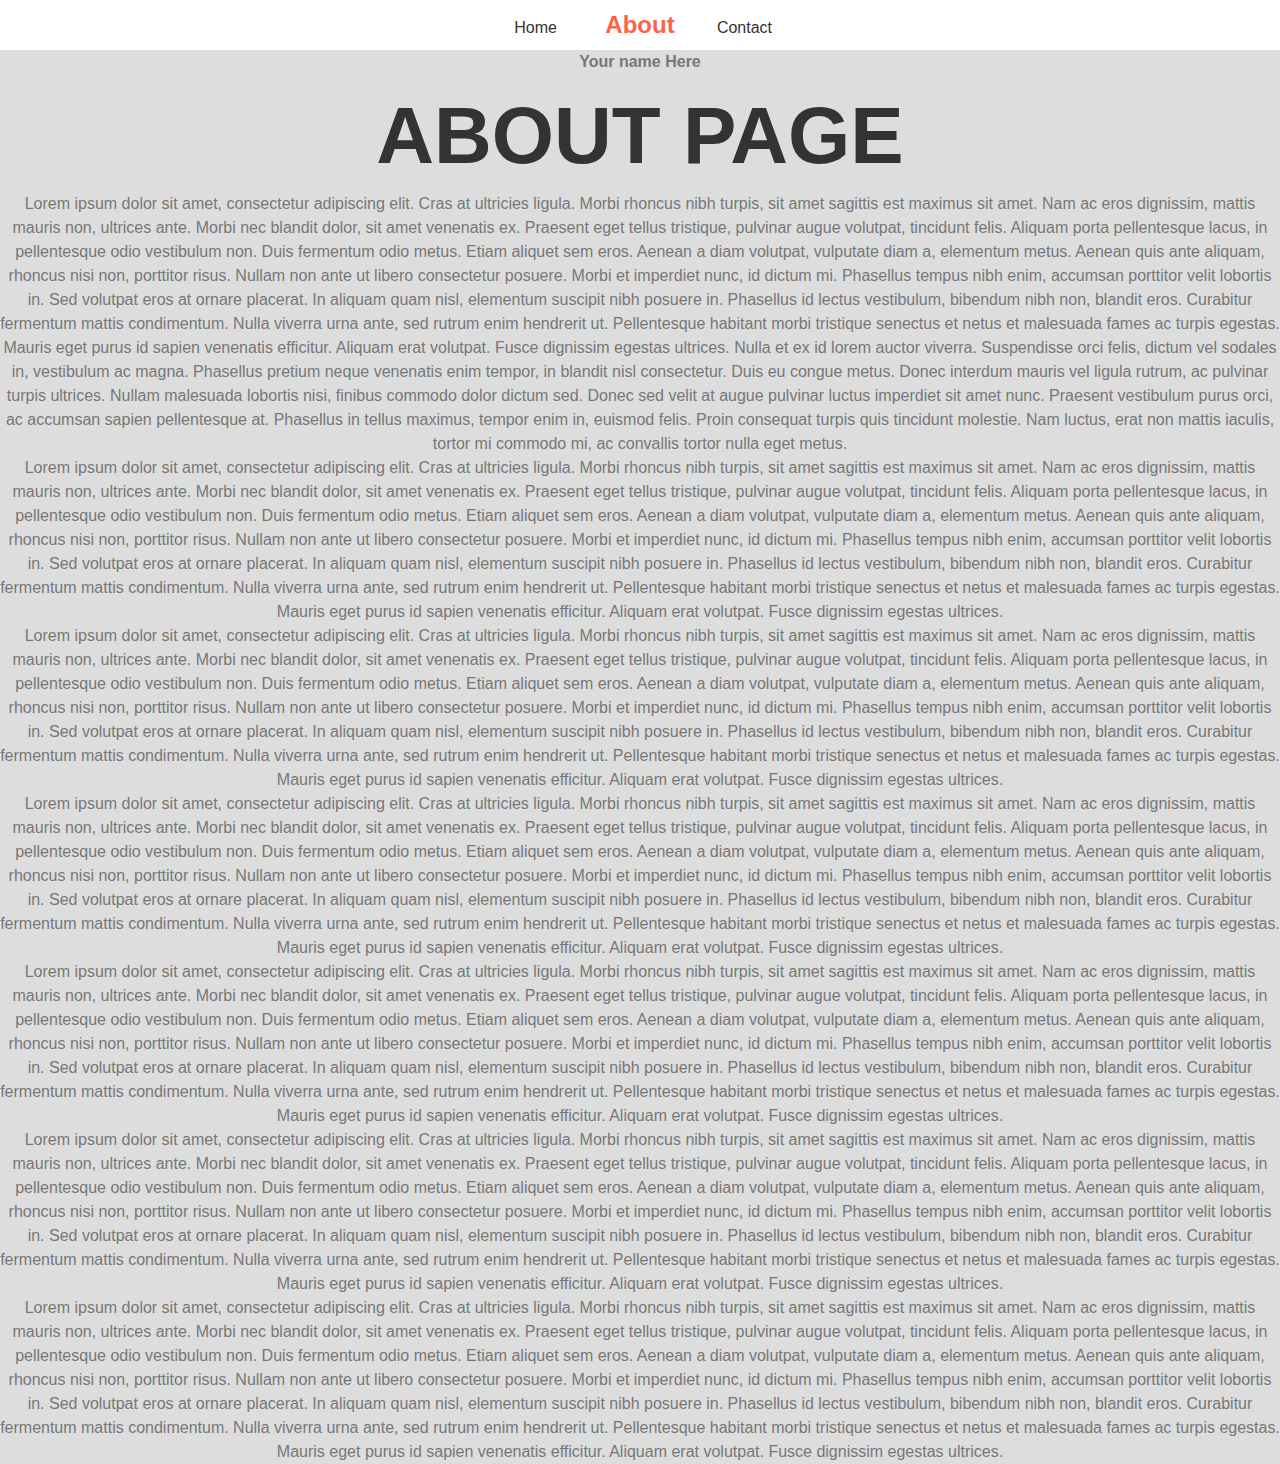
==== about.html @ 36c87bb1 "1" ====
<!DOCTYPE html>
<html>
<head>
<link rel="stylesheet" href="js/animsition/animsition.min.css" type = "text/css">
<link rel="stylesheet" href="css/style.css" type="text/css" media="screen" title="no title" charset="utf-8">
<title>About Page | web class 2015</title>
</head>
<body class= "animsition">
	<nav id="menu">
		<ul>
			<li><a href="index.html">Home</a></li>
			<li class="selected"><a href="about.html">About</a></li>
			<li><a href="contact.html">Contact</a></li>
		</ul>
		<p class="description"><strong>Your name Here</strong></P>
	</nav>
	<h1>ABOUT PAGE</h1>
	<div><p>Lorem ipsum dolor sit amet, consectetur adipiscing elit. Cras at ultricies ligula. Morbi rhoncus nibh turpis, sit amet sagittis est maximus sit amet. Nam ac eros dignissim, mattis mauris non, ultrices ante. Morbi nec blandit dolor, sit amet venenatis ex. Praesent eget tellus tristique, pulvinar augue volutpat, tincidunt felis. Aliquam porta pellentesque lacus, in pellentesque odio vestibulum non. Duis fermentum odio metus. Etiam aliquet sem eros.

Aenean a diam volutpat, vulputate diam a, elementum metus. Aenean quis ante aliquam, rhoncus nisi non, porttitor risus. Nullam non ante ut libero consectetur posuere. Morbi et imperdiet nunc, id dictum mi. Phasellus tempus nibh enim, accumsan porttitor velit lobortis in. Sed volutpat eros at ornare placerat. In aliquam quam nisl, elementum suscipit nibh posuere in. Phasellus id lectus vestibulum, bibendum nibh non, blandit eros. Curabitur fermentum mattis condimentum. Nulla viverra urna ante, sed rutrum enim hendrerit ut. Pellentesque habitant morbi tristique senectus et netus et malesuada fames ac turpis egestas. Mauris eget purus id sapien venenatis efficitur. Aliquam erat volutpat. Fusce dignissim egestas ultrices.

Nulla et ex id lorem auctor viverra. Suspendisse orci felis, dictum vel sodales in, vestibulum ac magna. Phasellus pretium neque venenatis enim tempor, in blandit nisl consectetur. Duis eu congue metus. Donec interdum mauris vel ligula rutrum, ac pulvinar turpis ultrices. Nullam malesuada lobortis nisi, finibus commodo dolor dictum sed. Donec sed velit at augue pulvinar luctus imperdiet sit amet nunc. Praesent vestibulum purus orci, ac accumsan sapien pellentesque at. Phasellus in tellus maximus, tempor enim in, euismod felis. Proin consequat turpis quis tincidunt molestie. Nam luctus, erat non mattis iaculis, tortor mi commodo mi, ac convallis tortor nulla eget metus.</p>
</div>
<div><p>Lorem ipsum dolor sit amet, consectetur adipiscing elit. Cras at ultricies ligula. Morbi rhoncus nibh turpis, sit amet sagittis est maximus sit amet. Nam ac eros dignissim, mattis mauris non, ultrices ante. Morbi nec blandit dolor, sit amet venenatis ex. Praesent eget tellus tristique, pulvinar augue volutpat, tincidunt felis. Aliquam porta pellentesque lacus, in pellentesque odio vestibulum non. Duis fermentum odio metus. Etiam aliquet sem eros.

Aenean a diam volutpat, vulputate diam a, elementum metus. Aenean quis ante aliquam, rhoncus nisi non, porttitor risus. Nullam non ante ut libero consectetur posuere. Morbi et imperdiet nunc, id dictum mi. Phasellus tempus nibh enim, accumsan porttitor velit lobortis in. Sed volutpat eros at ornare placerat. In aliquam quam nisl, elementum suscipit nibh posuere in. Phasellus id lectus vestibulum, bibendum nibh non, blandit eros. Curabitur fermentum mattis condimentum. Nulla viverra urna ante, sed rutrum enim hendrerit ut. Pellentesque habitant morbi tristique senectus et netus et malesuada fames ac turpis egestas. Mauris eget purus id sapien venenatis efficitur. Aliquam erat volutpat. Fusce dignissim egestas ultrices.</p>
</div>
<div><p>Lorem ipsum dolor sit amet, consectetur adipiscing elit. Cras at ultricies ligula. Morbi rhoncus nibh turpis, sit amet sagittis est maximus sit amet. Nam ac eros dignissim, mattis mauris non, ultrices ante. Morbi nec blandit dolor, sit amet venenatis ex. Praesent eget tellus tristique, pulvinar augue volutpat, tincidunt felis. Aliquam porta pellentesque lacus, in pellentesque odio vestibulum non. Duis fermentum odio metus. Etiam aliquet sem eros.

Aenean a diam volutpat, vulputate diam a, elementum metus. Aenean quis ante aliquam, rhoncus nisi non, porttitor risus. Nullam non ante ut libero consectetur posuere. Morbi et imperdiet nunc, id dictum mi. Phasellus tempus nibh enim, accumsan porttitor velit lobortis in. Sed volutpat eros at ornare placerat. In aliquam quam nisl, elementum suscipit nibh posuere in. Phasellus id lectus vestibulum, bibendum nibh non, blandit eros. Curabitur fermentum mattis condimentum. Nulla viverra urna ante, sed rutrum enim hendrerit ut. Pellentesque habitant morbi tristique senectus et netus et malesuada fames ac turpis egestas. Mauris eget purus id sapien venenatis efficitur. Aliquam erat volutpat. Fusce dignissim egestas ultrices.</p>
</div>
<div><p>Lorem ipsum dolor sit amet, consectetur adipiscing elit. Cras at ultricies ligula. Morbi rhoncus nibh turpis, sit amet sagittis est maximus sit amet. Nam ac eros dignissim, mattis mauris non, ultrices ante. Morbi nec blandit dolor, sit amet venenatis ex. Praesent eget tellus tristique, pulvinar augue volutpat, tincidunt felis. Aliquam porta pellentesque lacus, in pellentesque odio vestibulum non. Duis fermentum odio metus. Etiam aliquet sem eros.

Aenean a diam volutpat, vulputate diam a, elementum metus. Aenean quis ante aliquam, rhoncus nisi non, porttitor risus. Nullam non ante ut libero consectetur posuere. Morbi et imperdiet nunc, id dictum mi. Phasellus tempus nibh enim, accumsan porttitor velit lobortis in. Sed volutpat eros at ornare placerat. In aliquam quam nisl, elementum suscipit nibh posuere in. Phasellus id lectus vestibulum, bibendum nibh non, blandit eros. Curabitur fermentum mattis condimentum. Nulla viverra urna ante, sed rutrum enim hendrerit ut. Pellentesque habitant morbi tristique senectus et netus et malesuada fames ac turpis egestas. Mauris eget purus id sapien venenatis efficitur. Aliquam erat volutpat. Fusce dignissim egestas ultrices.</p>
</div>
<div><p>Lorem ipsum dolor sit amet, consectetur adipiscing elit. Cras at ultricies ligula. Morbi rhoncus nibh turpis, sit amet sagittis est maximus sit amet. Nam ac eros dignissim, mattis mauris non, ultrices ante. Morbi nec blandit dolor, sit amet venenatis ex. Praesent eget tellus tristique, pulvinar augue volutpat, tincidunt felis. Aliquam porta pellentesque lacus, in pellentesque odio vestibulum non. Duis fermentum odio metus. Etiam aliquet sem eros.

Aenean a diam volutpat, vulputate diam a, elementum metus. Aenean quis ante aliquam, rhoncus nisi non, porttitor risus. Nullam non ante ut libero consectetur posuere. Morbi et imperdiet nunc, id dictum mi. Phasellus tempus nibh enim, accumsan porttitor velit lobortis in. Sed volutpat eros at ornare placerat. In aliquam quam nisl, elementum suscipit nibh posuere in. Phasellus id lectus vestibulum, bibendum nibh non, blandit eros. Curabitur fermentum mattis condimentum. Nulla viverra urna ante, sed rutrum enim hendrerit ut. Pellentesque habitant morbi tristique senectus et netus et malesuada fames ac turpis egestas. Mauris eget purus id sapien venenatis efficitur. Aliquam erat volutpat. Fusce dignissim egestas ultrices.</p>
</div>
<div><p>Lorem ipsum dolor sit amet, consectetur adipiscing elit. Cras at ultricies ligula. Morbi rhoncus nibh turpis, sit amet sagittis est maximus sit amet. Nam ac eros dignissim, mattis mauris non, ultrices ante. Morbi nec blandit dolor, sit amet venenatis ex. Praesent eget tellus tristique, pulvinar augue volutpat, tincidunt felis. Aliquam porta pellentesque lacus, in pellentesque odio vestibulum non. Duis fermentum odio metus. Etiam aliquet sem eros.

Aenean a diam volutpat, vulputate diam a, elementum metus. Aenean quis ante aliquam, rhoncus nisi non, porttitor risus. Nullam non ante ut libero consectetur posuere. Morbi et imperdiet nunc, id dictum mi. Phasellus tempus nibh enim, accumsan porttitor velit lobortis in. Sed volutpat eros at ornare placerat. In aliquam quam nisl, elementum suscipit nibh posuere in. Phasellus id lectus vestibulum, bibendum nibh non, blandit eros. Curabitur fermentum mattis condimentum. Nulla viverra urna ante, sed rutrum enim hendrerit ut. Pellentesque habitant morbi tristique senectus et netus et malesuada fames ac turpis egestas. Mauris eget purus id sapien venenatis efficitur. Aliquam erat volutpat. Fusce dignissim egestas ultrices.</p>
</div>
<div><p>Lorem ipsum dolor sit amet, consectetur adipiscing elit. Cras at ultricies ligula. Morbi rhoncus nibh turpis, sit amet sagittis est maximus sit amet. Nam ac eros dignissim, mattis mauris non, ultrices ante. Morbi nec blandit dolor, sit amet venenatis ex. Praesent eget tellus tristique, pulvinar augue volutpat, tincidunt felis. Aliquam porta pellentesque lacus, in pellentesque odio vestibulum non. Duis fermentum odio metus. Etiam aliquet sem eros.

Aenean a diam volutpat, vulputate diam a, elementum metus. Aenean quis ante aliquam, rhoncus nisi non, porttitor risus. Nullam non ante ut libero consectetur posuere. Morbi et imperdiet nunc, id dictum mi. Phasellus tempus nibh enim, accumsan porttitor velit lobortis in. Sed volutpat eros at ornare placerat. In aliquam quam nisl, elementum suscipit nibh posuere in. Phasellus id lectus vestibulum, bibendum nibh non, blandit eros. Curabitur fermentum mattis condimentum. Nulla viverra urna ante, sed rutrum enim hendrerit ut. Pellentesque habitant morbi tristique senectus et netus et malesuada fames ac turpis egestas. Mauris eget purus id sapien venenatis efficitur. Aliquam erat volutpat. Fusce dignissim egestas ultrices.</p>
</div>
	<script src="js/jquery-1.11.2.min.js"></script>
	<script src="js/animsition/animsition.min.js" type="text/javascript"></script>
	<script src="js/main.js" type="text/javascript"></script>
	<script src="js/app.js" type="text/javascript" charset="utf-8"></script>
</body>
</html>
---- css/style.css ----
* {
	margin: 0;
	padding: 0;
	font-family: sans-serif;
}

body {
	background: #ddd;
}

#menu {

	height: 50px;
	padding: 0 5px 0;
	text-align: center;
}
div{

	line-height: 1.5em;
}

ul {
	list-style: none;
}

ul li {
	display: inline-block;
	width: 100px;
	text-align: center;
}

ul li a {
	color:#333;
	width: 100%;
	line-height: 50px;
	text-decoration: none;
}

ul li.selected {
	
}

ul li.selected a {
	color: tomato;
	font-weight: 600;
	font-size: 24px;
}

select {
	width: 95%;
	margin: 11px  0 11px 2%;
	float: left;
	height:50px;
	background-color: tomato;
	font-size:22px;
}

h1 {
	margin: 40px 0 10px;
	text-align: center;
	color: #333;
	font-size: 80px;
}
p {
	text-align: center;
	color: #777;
}
@media (max-width: 768px){
	#menu ul{
		display: none;
	}
}

@media (min-width: 768px){
	#menu select, #menu button{
		display:none;
	}
}
  
  
  
  #menu {
  background-color: white;
  transition: 2s;
}

  
.is-sticky #menu { /*.is-sticky class appears as we scroll down*/
	background-color: black;

}
.is-sticky #menu li a {
	color: white;
}

.is-sticky .description {
	transition: 2s;
	color: white;
	background-color: black;
}

 .is-sticky .email{
 	background-color: black;
 }
  
  
/* ************************************/

/*Button*/
.button {
  border: 2px solid #D5DDE4;
  border-radius: 4px;
  padding: 12px 20px;
  color: #777B7E;
  transition: .35s;
  font-weight: 400;
}

.button:hover {
  border-color: #7CCEEE;
}

/*Slides*/
.slides {
  width: 100%;
  height: 80%;
  margin: 0 auto 40px;
  z-index: 0;
  text-align: center;;

}
.slide {
  width: 100%;
  height: 60%;

}
.slide h2 {
  margin: 25% 0 20px;
  color: #fff;
}
.slide p {
  width: 60%;
  margin: 0 20% 40px;
  font-size: 26px;
  color: #fff;
  line-height: 1.5em;
}
.slide .button {
  color: #fff;
  border-color: #fff;
  opacity: .6;
}
.slide .button:hover {
  opacity: 1;
}
.slide img {
  width: 50%;
  margin: 100px 50% 100px 10%;
}
.blue {
  background: #3E89BE;
}
.green {
  background: #5ECE7F;
}
.yellow {
  background: #FFD365;
}
.grid-half {
  width: 50%;
  float: left;
}
 .row{
 	width:100%;

 }
  .wrapper{
  	width:90%;
  	margin:0 auto;
  	text-align: left;
  }

/*  ************************************************************/
  
.slick-dots{
	bottom:50px;
}

  .slick-dots li button:before{
  	content: ".";
  	font-size: 95px;
  }
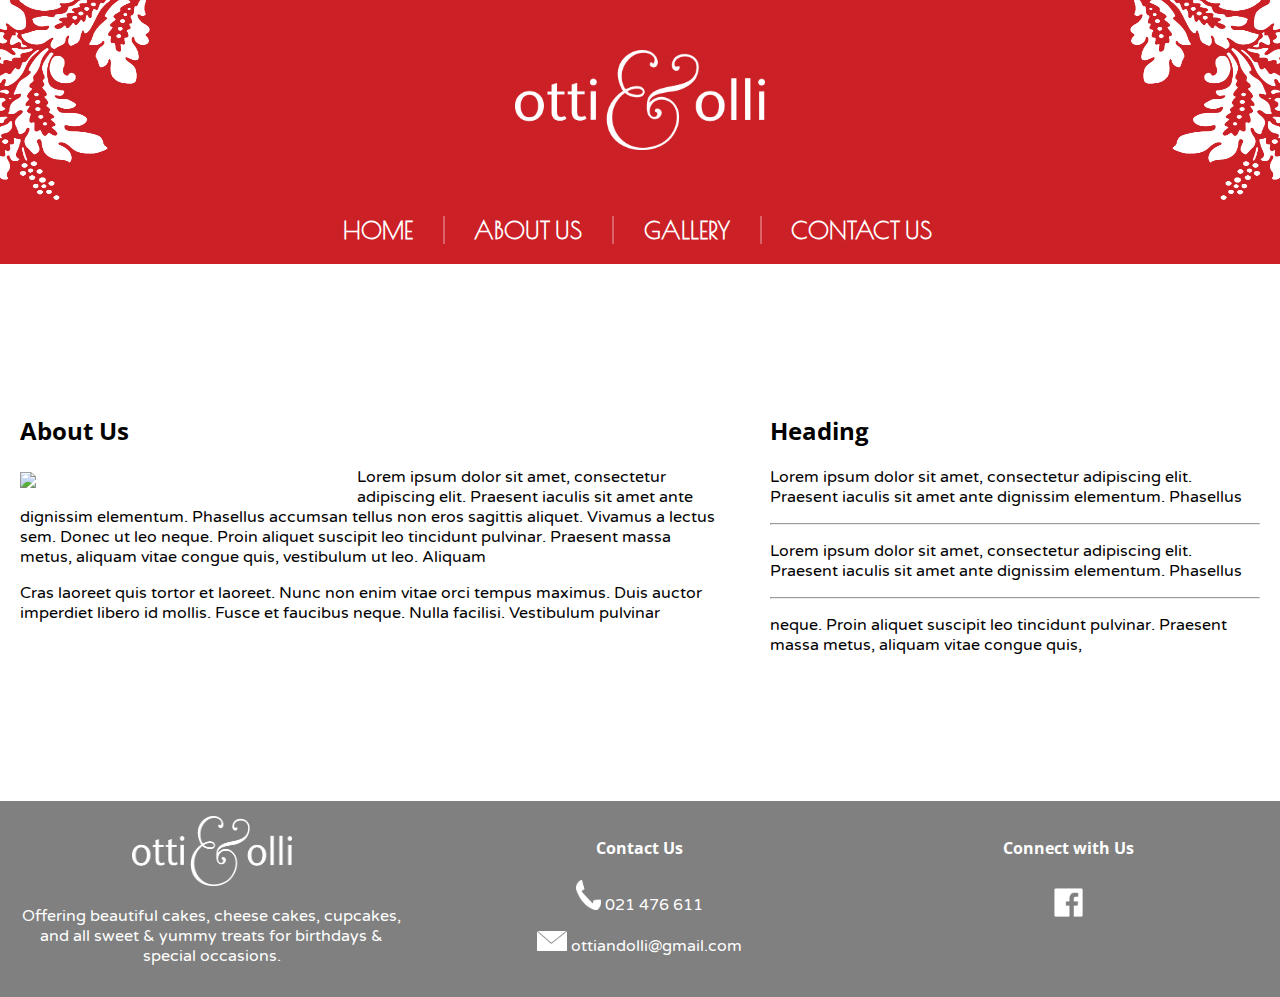
==== commit 71647f7f: "2" ====
--- a/about.html
+++ b/about.html
@@ -1,53 +1,88 @@
 <!DOCTYPE html>
 <html>
 <head>
-<link rel="stylesheet" href="js/animsition/animsition.min.css" type = "text/css">
-<link rel="stylesheet" href="css/style.css" type="text/css" media="screen" title="no title" charset="utf-8">
-<title>About Page | web class 2015</title>
+	<title>Otti and Olli</title>
+	<meta name="viewport" content="width=device-width">
+	<link href='https://fonts.googleapis.com/css?family=Open+Sans+Condensed:700' rel='stylesheet' type='text/css'> <!-- Used for the headings. font-family: 'Open Sans Condensed', sans-serif;--> 
+	<link href='https://fonts.googleapis.com/css?family=Varela+Round' rel='stylesheet' type='text/css'> <!-- Used for paragraphs: 	font-family: 'Varela Round', sans-serif; -->
+	<link href='https://fonts.googleapis.com/css?family=Poiret+One' rel='stylesheet' type='text/css'> <!-- Used for navigation. font-family: 'Poiret One', cursive; -->
+
+	<link rel="stylesheet" type="text/css" href="js/slick/slick-theme.css"/> <!-- slick plugin -->
+	<link rel="stylesheet" type="text/css" href="js/slick/slick.css"/>  <!-- slick plugin -->
+	<link rel="stylesheet" href="css/normalize.css">
+	<link rel="stylesheet" href="css/columns.css">
+	<link rel="stylesheet" href="css/style.css">
 </head>
-<body class= "animsition">
-	<nav id="menu">
-		<ul>
-			<li><a href="index.html">Home</a></li>
-			<li class="selected"><a href="about.html">About</a></li>
-			<li><a href="contact.html">Contact</a></li>
-		</ul>
-		<p class="description"><strong>Your name Here</strong></P>
-	</nav>
-	<h1>ABOUT PAGE</h1>
-	<div><p>Lorem ipsum dolor sit amet, consectetur adipiscing elit. Cras at ultricies ligula. Morbi rhoncus nibh turpis, sit amet sagittis est maximus sit amet. Nam ac eros dignissim, mattis mauris non, ultrices ante. Morbi nec blandit dolor, sit amet venenatis ex. Praesent eget tellus tristique, pulvinar augue volutpat, tincidunt felis. Aliquam porta pellentesque lacus, in pellentesque odio vestibulum non. Duis fermentum odio metus. Etiam aliquet sem eros.
+<body>
+	<header class="main-header">
+	
+		<!-- logo for desktops -->
+		<div class = "logocontainer"> 
+			<img class="leftflowers" src="images/leftflowerpng.png">
+			<img class="logotext" src="images/logotextpng.png">
+			<img class="rightflowers" src="images/rightflowerpng.png">
+		</div>
 
-Aenean a diam volutpat, vulputate diam a, elementum metus. Aenean quis ante aliquam, rhoncus nisi non, porttitor risus. Nullam non ante ut libero consectetur posuere. Morbi et imperdiet nunc, id dictum mi. Phasellus tempus nibh enim, accumsan porttitor velit lobortis in. Sed volutpat eros at ornare placerat. In aliquam quam nisl, elementum suscipit nibh posuere in. Phasellus id lectus vestibulum, bibendum nibh non, blandit eros. Curabitur fermentum mattis condimentum. Nulla viverra urna ante, sed rutrum enim hendrerit ut. Pellentesque habitant morbi tristique senectus et netus et malesuada fames ac turpis egestas. Mauris eget purus id sapien venenatis efficitur. Aliquam erat volutpat. Fusce dignissim egestas ultrices.
+		<!-- logo for mobile -->
+		<img class="mobilelogo" src="images/desktopsize.jpg">
 
-Nulla et ex id lorem auctor viverra. Suspendisse orci felis, dictum vel sodales in, vestibulum ac magna. Phasellus pretium neque venenatis enim tempor, in blandit nisl consectetur. Duis eu congue metus. Donec interdum mauris vel ligula rutrum, ac pulvinar turpis ultrices. Nullam malesuada lobortis nisi, finibus commodo dolor dictum sed. Donec sed velit at augue pulvinar luctus imperdiet sit amet nunc. Praesent vestibulum purus orci, ac accumsan sapien pellentesque at. Phasellus in tellus maximus, tempor enim in, euismod felis. Proin consequat turpis quis tincidunt molestie. Nam luctus, erat non mattis iaculis, tortor mi commodo mi, ac convallis tortor nulla eget metus.</p>
-</div>
-<div><p>Lorem ipsum dolor sit amet, consectetur adipiscing elit. Cras at ultricies ligula. Morbi rhoncus nibh turpis, sit amet sagittis est maximus sit amet. Nam ac eros dignissim, mattis mauris non, ultrices ante. Morbi nec blandit dolor, sit amet venenatis ex. Praesent eget tellus tristique, pulvinar augue volutpat, tincidunt felis. Aliquam porta pellentesque lacus, in pellentesque odio vestibulum non. Duis fermentum odio metus. Etiam aliquet sem eros.
 
-Aenean a diam volutpat, vulputate diam a, elementum metus. Aenean quis ante aliquam, rhoncus nisi non, porttitor risus. Nullam non ante ut libero consectetur posuere. Morbi et imperdiet nunc, id dictum mi. Phasellus tempus nibh enim, accumsan porttitor velit lobortis in. Sed volutpat eros at ornare placerat. In aliquam quam nisl, elementum suscipit nibh posuere in. Phasellus id lectus vestibulum, bibendum nibh non, blandit eros. Curabitur fermentum mattis condimentum. Nulla viverra urna ante, sed rutrum enim hendrerit ut. Pellentesque habitant morbi tristique senectus et netus et malesuada fames ac turpis egestas. Mauris eget purus id sapien venenatis efficitur. Aliquam erat volutpat. Fusce dignissim egestas ultrices.</p>
-</div>
-<div><p>Lorem ipsum dolor sit amet, consectetur adipiscing elit. Cras at ultricies ligula. Morbi rhoncus nibh turpis, sit amet sagittis est maximus sit amet. Nam ac eros dignissim, mattis mauris non, ultrices ante. Morbi nec blandit dolor, sit amet venenatis ex. Praesent eget tellus tristique, pulvinar augue volutpat, tincidunt felis. Aliquam porta pellentesque lacus, in pellentesque odio vestibulum non. Duis fermentum odio metus. Etiam aliquet sem eros.
+		<div class="row">  <!-- Nick confirm: Every time we put in the row class any column classes will be placed starting from the left (at the specified column starting position) and added onto the right -->
+			<div class="column-12"> 
+				<ul class="main-nav">
+					<li><a href ="index.html">HOME</a></li>
+					<li><a href="about.html">ABOUT US</a></li>
+					<li><a href="gallery.html">GALLERY</a></li>
+					<li><a href="contact.html">CONTACT US</a></li>
+				</ul>
+			</div>
+		</div>
+	</header>
 
-Aenean a diam volutpat, vulputate diam a, elementum metus. Aenean quis ante aliquam, rhoncus nisi non, porttitor risus. Nullam non ante ut libero consectetur posuere. Morbi et imperdiet nunc, id dictum mi. Phasellus tempus nibh enim, accumsan porttitor velit lobortis in. Sed volutpat eros at ornare placerat. In aliquam quam nisl, elementum suscipit nibh posuere in. Phasellus id lectus vestibulum, bibendum nibh non, blandit eros. Curabitur fermentum mattis condimentum. Nulla viverra urna ante, sed rutrum enim hendrerit ut. Pellentesque habitant morbi tristique senectus et netus et malesuada fames ac turpis egestas. Mauris eget purus id sapien venenatis efficitur. Aliquam erat volutpat. Fusce dignissim egestas ultrices.</p>
-</div>
-<div><p>Lorem ipsum dolor sit amet, consectetur adipiscing elit. Cras at ultricies ligula. Morbi rhoncus nibh turpis, sit amet sagittis est maximus sit amet. Nam ac eros dignissim, mattis mauris non, ultrices ante. Morbi nec blandit dolor, sit amet venenatis ex. Praesent eget tellus tristique, pulvinar augue volutpat, tincidunt felis. Aliquam porta pellentesque lacus, in pellentesque odio vestibulum non. Duis fermentum odio metus. Etiam aliquet sem eros.
+	<div class="row aboutuscontent">
+		<div class="column-7">
+			<h2>About Us</h2>
+			<img class="feat-img" src="http://lorempixel.com/400/300" />
+			<p>Lorem ipsum dolor sit amet, consectetur adipiscing elit. Praesent iaculis sit amet ante dignissim elementum. Phasellus accumsan tellus non eros sagittis aliquet. Vivamus a lectus sem. Donec ut leo neque. Proin aliquet suscipit leo tincidunt pulvinar. Praesent massa metus, aliquam vitae congue quis, vestibulum ut leo. Aliquam</p>
+			<p>Cras laoreet quis tortor et laoreet. Nunc non enim vitae orci tempus maximus. Duis auctor imperdiet libero id mollis. Fusce et faucibus neque. Nulla facilisi. Vestibulum pulvinar</p>
+		</div>
+		<div class="column-5">
+			<h2>Heading</h2>
+			<p>Lorem ipsum dolor sit amet, consectetur adipiscing elit. Praesent iaculis sit amet ante dignissim elementum. Phasellus</p>
+			<hr>
+			<p>Lorem ipsum dolor sit amet, consectetur adipiscing elit. Praesent iaculis sit amet ante dignissim elementum. Phasellus</p>
+			<hr>
+			<p>neque. Proin aliquet suscipit leo tincidunt pulvinar. Praesent massa metus, aliquam vitae congue quis,</p>
+		</div>
+	</div>
 
-Aenean a diam volutpat, vulputate diam a, elementum metus. Aenean quis ante aliquam, rhoncus nisi non, porttitor risus. Nullam non ante ut libero consectetur posuere. Morbi et imperdiet nunc, id dictum mi. Phasellus tempus nibh enim, accumsan porttitor velit lobortis in. Sed volutpat eros at ornare placerat. In aliquam quam nisl, elementum suscipit nibh posuere in. Phasellus id lectus vestibulum, bibendum nibh non, blandit eros. Curabitur fermentum mattis condimentum. Nulla viverra urna ante, sed rutrum enim hendrerit ut. Pellentesque habitant morbi tristique senectus et netus et malesuada fames ac turpis egestas. Mauris eget purus id sapien venenatis efficitur. Aliquam erat volutpat. Fusce dignissim egestas ultrices.</p>
-</div>
-<div><p>Lorem ipsum dolor sit amet, consectetur adipiscing elit. Cras at ultricies ligula. Morbi rhoncus nibh turpis, sit amet sagittis est maximus sit amet. Nam ac eros dignissim, mattis mauris non, ultrices ante. Morbi nec blandit dolor, sit amet venenatis ex. Praesent eget tellus tristique, pulvinar augue volutpat, tincidunt felis. Aliquam porta pellentesque lacus, in pellentesque odio vestibulum non. Duis fermentum odio metus. Etiam aliquet sem eros.
 
-Aenean a diam volutpat, vulputate diam a, elementum metus. Aenean quis ante aliquam, rhoncus nisi non, porttitor risus. Nullam non ante ut libero consectetur posuere. Morbi et imperdiet nunc, id dictum mi. Phasellus tempus nibh enim, accumsan porttitor velit lobortis in. Sed volutpat eros at ornare placerat. In aliquam quam nisl, elementum suscipit nibh posuere in. Phasellus id lectus vestibulum, bibendum nibh non, blandit eros. Curabitur fermentum mattis condimentum. Nulla viverra urna ante, sed rutrum enim hendrerit ut. Pellentesque habitant morbi tristique senectus et netus et malesuada fames ac turpis egestas. Mauris eget purus id sapien venenatis efficitur. Aliquam erat volutpat. Fusce dignissim egestas ultrices.</p>
-</div>
-<div><p>Lorem ipsum dolor sit amet, consectetur adipiscing elit. Cras at ultricies ligula. Morbi rhoncus nibh turpis, sit amet sagittis est maximus sit amet. Nam ac eros dignissim, mattis mauris non, ultrices ante. Morbi nec blandit dolor, sit amet venenatis ex. Praesent eget tellus tristique, pulvinar augue volutpat, tincidunt felis. Aliquam porta pellentesque lacus, in pellentesque odio vestibulum non. Duis fermentum odio metus. Etiam aliquet sem eros.
 
-Aenean a diam volutpat, vulputate diam a, elementum metus. Aenean quis ante aliquam, rhoncus nisi non, porttitor risus. Nullam non ante ut libero consectetur posuere. Morbi et imperdiet nunc, id dictum mi. Phasellus tempus nibh enim, accumsan porttitor velit lobortis in. Sed volutpat eros at ornare placerat. In aliquam quam nisl, elementum suscipit nibh posuere in. Phasellus id lectus vestibulum, bibendum nibh non, blandit eros. Curabitur fermentum mattis condimentum. Nulla viverra urna ante, sed rutrum enim hendrerit ut. Pellentesque habitant morbi tristique senectus et netus et malesuada fames ac turpis egestas. Mauris eget purus id sapien venenatis efficitur. Aliquam erat volutpat. Fusce dignissim egestas ultrices.</p>
-</div>
-<div><p>Lorem ipsum dolor sit amet, consectetur adipiscing elit. Cras at ultricies ligula. Morbi rhoncus nibh turpis, sit amet sagittis est maximus sit amet. Nam ac eros dignissim, mattis mauris non, ultrices ante. Morbi nec blandit dolor, sit amet venenatis ex. Praesent eget tellus tristique, pulvinar augue volutpat, tincidunt felis. Aliquam porta pellentesque lacus, in pellentesque odio vestibulum non. Duis fermentum odio metus. Etiam aliquet sem eros.
+	<footer class="main-footer">
 
-Aenean a diam volutpat, vulputate diam a, elementum metus. Aenean quis ante aliquam, rhoncus nisi non, porttitor risus. Nullam non ante ut libero consectetur posuere. Morbi et imperdiet nunc, id dictum mi. Phasellus tempus nibh enim, accumsan porttitor velit lobortis in. Sed volutpat eros at ornare placerat. In aliquam quam nisl, elementum suscipit nibh posuere in. Phasellus id lectus vestibulum, bibendum nibh non, blandit eros. Curabitur fermentum mattis condimentum. Nulla viverra urna ante, sed rutrum enim hendrerit ut. Pellentesque habitant morbi tristique senectus et netus et malesuada fames ac turpis egestas. Mauris eget purus id sapien venenatis efficitur. Aliquam erat volutpat. Fusce dignissim egestas ultrices.</p>
-</div>
-	<script src="js/jquery-1.11.2.min.js"></script>
-	<script src="js/animsition/animsition.min.js" type="text/javascript"></script>
-	<script src="js/main.js" type="text/javascript"></script>
-	<script src="js/app.js" type="text/javascript" charset="utf-8"></script>
+		<div class="row">
+			<div class="column-4">
+				<img src="images/logotextpng.png" width="160" height="70"/>
+				<p>Offering beautiful cakes, cheese cakes, cupcakes, and all sweet & yummy treats for birthdays & special occasions.</p>
+			</div>
+			<div class="column-4">
+				<h4>Contact Us</h4>
+				<p><a href="tel:021476611"><img src="images/phone.png" width="25" height="30" alt="" />  021 476 611 </p>
+				<p><a href="mailto:ottiandolli@gmail.com"><img src="images/envelopewhite.png" width="30" height="20" alt="" />  ottiandolli@gmail.com </p></a>
+			</div>
+			<div class="column-4">
+				<h4>Connect with Us</h4>
+				<a href="https://www.facebook.com/ottiandolli"><img src="images/facebook.png" width="45" height="45"></a>
+			</div>
+		</div>
+
+
+
+
+	
+	</footer>
+
+
+
 </body>
 </html>--- a/css/columns.css
+++ b/css/columns.css
@@ -0,0 +1,103 @@
+
+.row{
+	padding-left: 10px;
+	padding-right: 10px;
+	margin-right: auto;
+	margin-left: auto;
+}
+
+
+
+
+
+/* Media Queries
+================================ */
+
+@media (min-width: 1px) and (max-width: 768px)  {
+	
+
+	.row>[class^="column-"]{  
+		padding-top: 5px;
+		padding-bottom: 5px;
+	}
+
+
+}
+
+@media (min-width: 769px) {
+
+
+	/* Columns
+	================================ */
+
+	.row > [class^="column-"]{
+		float:left;
+		margin-left: 2%;
+		min-height: 1px;
+		padding-left: 10px;
+		padding: 10px;
+	}
+
+	.row > [class^="column-"]:first-child{ 
+		margin-left: 0;
+	}
+
+	.row > [class^="column-"]:last-child{
+		float: right;
+	}
+
+
+
+	/* Columns are 65px wide, with 20px space
+	=========================================== */
+	.column-1{
+		width:6.5%;   /*note that this is not 8.5% - see notes in my notebook for calculations*/
+	}
+	.column-2{
+		width:15%;
+	}
+	.column-3{
+		width:23.5%;
+	}
+	.column-4{
+		width:32%;
+	}
+	.column-5{
+		width:40.5%;
+	}
+	.column-6{
+		width:49%;
+	}
+	.column-7{
+		width:57.5%;
+	}
+	.column-8{
+		width:66%;
+	}
+	.column-9{
+		width:74.5%;
+	}
+	.column-10{
+		width:83%;
+	}
+	.column-11{
+		width:91.5%;
+	}
+	.column-12{
+		width:100%;
+	}
+	
+	.main-nav {
+		text-align: center;  
+	}
+	/* Clearfix
+	================================ */
+		.row::after{  
+			content: "";
+			clear:both;
+			display: table;
+		}
+
+
+
+}
--- a/css/style.css
+++ b/css/style.css
@@ -1,193 +1,458 @@
+
+
+/*This section is to fix display issues with ios devices*/
+
+@media
+only screen and (-webkit-min-device-pixel-ratio: 1.5),
+only screen and (-o-min-device-pixel-ratio: 3/2),
+only screen and (min--moz-device-pixel-ratio: 1.5),
+only screen and (min-device-pixel-ratio: 1.5){
+
+  html,
+  body{
+    width:100%;
+    overflow-x:hidden;
+  }
+
+}
+/***************************************************************/
+
+/* Page Styles
+================================ */
+
 * {
-	margin: 0;
-	padding: 0;
-	font-family: sans-serif;
-}
+	-moz-box-sizing: border-box;
+	box-sizing: border-box;
+}
+
+    width: 100%;
+    height: 100%;
+    margin: 0px;
+    padding: 0px;
+    overflow-x: hidden;
+
+
+
 
 body {
-	background: #ddd;
-}
-
-#menu {
-
-	height: 50px;
-	padding: 0 5px 0;
+	font: normal 1em/1.5 sans-serif;
+	color: #222;
+	background-color: #EEE;
+}
+img {
+
+	/*padding: 5px;*/
+}
+
+/* Main Layout Styles
+================================ */
+
+
+
+
+h1, h2, h3, h4, h5, h6 {
+	font-family: 'Open Sans Condensed', sans-serif;
+	font-weight:700; 
+
+}
+
+p, a {
+	font-family: 'Varela Round', sans-serif;
+	text-decoration: none;
+	color: inherit;  /*prevents clicked links from turning blue*/
+}
+
+
+
+
+
+
+.main-header {
+	
+/*	width:auto;*/
+/* 	margin-left: auto;*/  /*nick*/
+ /*	margin-right: auto; *//*nick*/
+
+
+	height: auto;  /*nick testing !!!!!!!!!!!!!!!!!!!!!!!!!!!!!!!!!!!!!!!!!!!!!!!!!!!!!!!!!!!!!!!!!!!!!!!!!!!!!!!!!!!!!!!!!*/
+	padding-top: 0px;
+	padding-bottom: 10px;
+	background-color: #cc2027; 
+
+
+}
+
+
+/*logo ***********************************************************************/
+
+.logocontainer {
+	display: none;
+}
+
+.mobilelogo {
+	width: 100%;
+}
+
+
+
+/*logo above ***********************************************************************/
+
+
+/**navigation below *************************************************************************/
+
+.main-nav {
+	margin-top: 0px;    
+}
+
+
+.main-nav a {
+	
+	font-family: 'Poiret One', cursive;
+	font-weight: 600;
+	font-size: 1.5em;
+	text-decoration: none;
+	display: block;
 	text-align: center;
-}
-div{
-
-	line-height: 1.5em;
-}
-
-ul {
-	list-style: none;
-}
-
-ul li {
-	display: inline-block;
-	width: 100px;
+	color: white;
+/*	border-bottom: 2px solid white;*//*  (to do)*/
+
+	padding-left: 25px;
+	padding-right: 30px;
+
+	-webkit-transition: 1s; /* Safari */
+    transition: 1s;
+
+/*	background-color: red;*/
+/*	border-right: 4px solid green;*/
+}
+
+.main-nav a:hover {
+	color: black;
+	border-bottom: none thick green;
+
+}
+
+/**navigation above *************************************************************************/
+
+
+/*slider 2********************************************************************************/
+
+
+/*working on below:×××××××××××××××××××××××××××××××××××××××××××××××××××××××××××××××××××××*/
+.slider-container{
+/*  height: 1000px;
+  width: 1000px;*/
+position: relative;
+ background-color: black;
+  border: 1px solid black;
+/*  opacity: 0.6;*/
+
+
+
+}
+
+.slider-text{
+	position: absolute;
+	z-index: 100;
+  color: white;
+  font-size: 3em;
+  font-weight: bold;
+/*  left: 150px;*/
+  top: 350px;
+
+}
+
+.slider2 {
+/*	position: absolute;
+	left: 0;
+  	top: 0;*/
+}
+
+/*working on above :×××××××××××××××××××××××××××××××××××××××××××××××××××××××××××××××××××××*/
+
+.slider2 img {  /*override the paddings from slick.css for */
+	padding-left: 0px;
+	padding-right: 0px;
+	margin-left: 0px;
+	margin-right: 0px;
+}
+
+
+
+
+
+/********************************  testimonial *******************************************/
+
+.slider3 {
+	color: white;
 	text-align: center;
-}
-
-ul li a {
-	color:#333;
+	/*background-color:  #cc2027;*/
+	/*background-image: url("../images/headerbackground.jpg");*/
+
+ 	background: url("../images/headerbackground.jpg") no-repeat center center fixed; 
+  
+  background-size: 100% 100%;
+
+}
+
+.slider3 h2{
+	font-size: 8em;
+}
+
+.slider3 img {
+	width: 200px;
+	margin: 0 auto;
+}
+
+
+
+
+
+
+/*	*******************************  Gallery Page Carasoul Slider **************************************/
+	.sliderbackground {  /* does this need to be moved to the responsive section?*/
+/*		background-image: url("../images/sliderbackground.png");
+		padding-top: 700px;
+		padding-bottom: 700px;
+		max-width: 100%;
+		max-height: 100%;
+
+		 /*padding-top: 700px;*/
+		/*padding-bottom: 700px;*/
+		width: 700px;
+		margin: 0 auto;
+		position: absolute;
+	}
+
+
+
+	.slider {
+		background-image: url("../images/sliderbackground.png");
+    	background-repeat: no-repeat;
+    	background-size: 100% 100%;
+
+		margin-top: 150px; 
+		margin-bottom: 150px; 
+		margin-left: 30px;
+		margin-right: 30px;
+	}
+
+
+
+
+/*****************************Static Gallery Picture***********************************/
+
+
+.frontpagegallery img {
 	width: 100%;
-	line-height: 50px;
-	text-decoration: none;
-}
-
-ul li.selected {
+}
+
+
+
+/* ************************************ footer  ************************************ */
+
+.main-footer {
+	text-align: center;
+	margin-top: 30px;
+	padding-top: 5px;
+	padding-bottom: 5px;
+	color: white;
+ 
+	background: grey; 
+	-webkit-background-size: cover;
+	-moz-background-size: cover;
+	-o-background-size: cover;
+	background-size: cover;
+}
+
+
+.main-footer img{
+
+}
+
+
+/****************************************about us page***************************************/
+
+.aboutuscontent {
+	margin-top: 120px;
+	margin-bottom: 120px;
+}
+
+
+/****************************************contact us page***************************************/
 	
-}
-
-ul li.selected a {
-	color: tomato;
-	font-weight: 600;
-	font-size: 24px;
-}
-
-select {
-	width: 95%;
-	margin: 11px  0 11px 2%;
-	float: left;
-	height:50px;
-	background-color: tomato;
-	font-size:22px;
-}
-
-h1 {
-	margin: 40px 0 10px;
+
+.contactdetails {
 	text-align: center;
-	color: #333;
-	font-size: 80px;
-}
-p {
+}
+
+
+#commentForm {
+	background-color:  lightblue;
+	border-radius: 10px;
+	padding: 10px;
+}
+
+
+.contactformtitle {
+	margin-top: 50px;
+	margin-bottom: 50px;
 	text-align: center;
-	color: #777;
-}
-@media (max-width: 768px){
-	#menu ul{
+}
+
+.submit {
+	padding-right:  20px;
+	padding-left: 20px;
+	padding: 10px;
+	border-radius: 5px;
+	text-transform: uppercase;
+	color: white;
+	margin: .5em 0 1em;
+	font-weight: 400;
+	font-size: .87em;
+	width: 100%;
+	background-color: darkgreen;
+}
+
+
+.submit:hover{
+	cursor:pointer;
+	opacity: 0.75;
+}
+
+
+
+
+input, textarea {
+	background-color: white;
+	border:none;
+	padding: 15px;
+	border: 3px solid rgba(0,0,0,0.05); /*0.5 is the opacity*/
+	border-radius: 5px;
+}
+
+input[type="text"], input[type="email"], input[type="alphaNum"],  textarea {
+	width: 100%;
+	height: auto;
+	margin-bottom: 1.5em;
+	color: black;
+	font-size: 1em;
+	box-shadow: 0 1px 0 rgba(0,0,0,0.2);
+}
+
+.cmxform {
+	margin-top: 20px;
+}
+
+/*************************************************plugin *****************************************/
+.error{
+	color: red;
+}
+
+
+
+/*************************************desktop display media querry*********************************/
+@media (min-width: 768px) { 
+
+	/* Main Layout Styles
+	================================ */
+
+	body {
+	/*	padding-top: 75px;*/
+	}
+	.main-header {
+		/*position: fixed;*/
+		/*top: 0;*/
+
+		width: 100%;
+	}
+
+
+
+	.mobilelogo {
 		display: none;
 	}
-}
-
-@media (min-width: 768px){
-	#menu select, #menu button{
-		display:none;
-	}
-}
-  
-  
-  
-  #menu {
-  background-color: white;
-  transition: 2s;
-}
-
-  
-.is-sticky #menu { /*.is-sticky class appears as we scroll down*/
-	background-color: black;
-
-}
-.is-sticky #menu li a {
-	color: white;
-}
-
-.is-sticky .description {
-	transition: 2s;
-	color: white;
-	background-color: black;
-}
-
- .is-sticky .email{
- 	background-color: black;
- }
-  
-  
-/* ************************************/
-
-/*Button*/
-.button {
-  border: 2px solid #D5DDE4;
-  border-radius: 4px;
-  padding: 12px 20px;
-  color: #777B7E;
-  transition: .35s;
-  font-weight: 400;
-}
-
-.button:hover {
-  border-color: #7CCEEE;
-}
-
-/*Slides*/
-.slides {
-  width: 100%;
-  height: 80%;
-  margin: 0 auto 40px;
-  z-index: 0;
-  text-align: center;;
-
-}
-.slide {
-  width: 100%;
-  height: 60%;
-
-}
-.slide h2 {
-  margin: 25% 0 20px;
-  color: #fff;
-}
-.slide p {
-  width: 60%;
-  margin: 0 20% 40px;
-  font-size: 26px;
-  color: #fff;
-  line-height: 1.5em;
-}
-.slide .button {
-  color: #fff;
-  border-color: #fff;
-  opacity: .6;
-}
-.slide .button:hover {
-  opacity: 1;
-}
-.slide img {
-  width: 50%;
-  margin: 100px 50% 100px 10%;
-}
-.blue {
-  background: #3E89BE;
-}
-.green {
-  background: #5ECE7F;
-}
-.yellow {
-  background: #FFD365;
-}
-.grid-half {
-  width: 50%;
-  float: left;
-}
- .row{
- 	width:100%;
-
- }
-  .wrapper{
-  	width:90%;
-  	margin:0 auto;
-  	text-align: left;
-  }
-
-/*  ************************************************************/
-  
-.slick-dots{
-	bottom:50px;
-}
-
-  .slick-dots li button:before{
-  	content: ".";
-  	font-size: 95px;
-  }
-  +
+
+	/*logo below ****************************************/
+	.logocontainer{
+	   display: -webkit-flex;  /*do i need to add mozilla etc. compatability?*/
+	   display: flex;
+	   flex-direction: row;
+	}
+
+	.leftflowers {
+		margin-right: auto;
+		width: 150px;
+		height: 200px;
+	}
+
+	.rightflowers {
+	 	margin-left: auto;
+		width: 150px;
+		height: 200px;
+	}
+
+	.logotext {
+		margin-top: 50px;
+		margin-bottom: 0px;
+		margin-left: auto;
+		margin-right: auto;
+		width: 250px;
+		height: 100px;
+	}
+
+
+	/*logo above ****************************************/
+
+
+	.main-nav   { 
+		margin-top: 0px;    /*Nick use this to set the height of the navigation menu */
+	}
+
+	.main-nav li {
+		margin-top: 6px;
+	/*	margin-left: 10px;*/
+		display: inline-block;
+/*		border-left: 20 solid white;*/
+		border-right: 2px solid rgba(255,255,255,0.3);
+	}
+
+	.main-nav li:last-child {
+		color: blue;
+		border-right: none;
+	}
+
+
+	.main-banner {
+		color: black;
+		text-align: center;
+		padding: 50px 15px;
+		margin-bottom: 20px;
+	}
+
+	/* Imagery
+	================================ */
+
+	.feat-img {
+		width: 45%;
+		float: left;
+		margin: 5px 20px 10px 0;
+	}
+
+	/******************************Contact Us page**********************************************/
+
+	.submit {
+		width: 100px;
+	}
+
+}
+
+@media (min-width: 1px) and (max-width: 767px)  {
+	.main-nav li {
+		margin-top: 12px;
+	}
+}
+
+
+
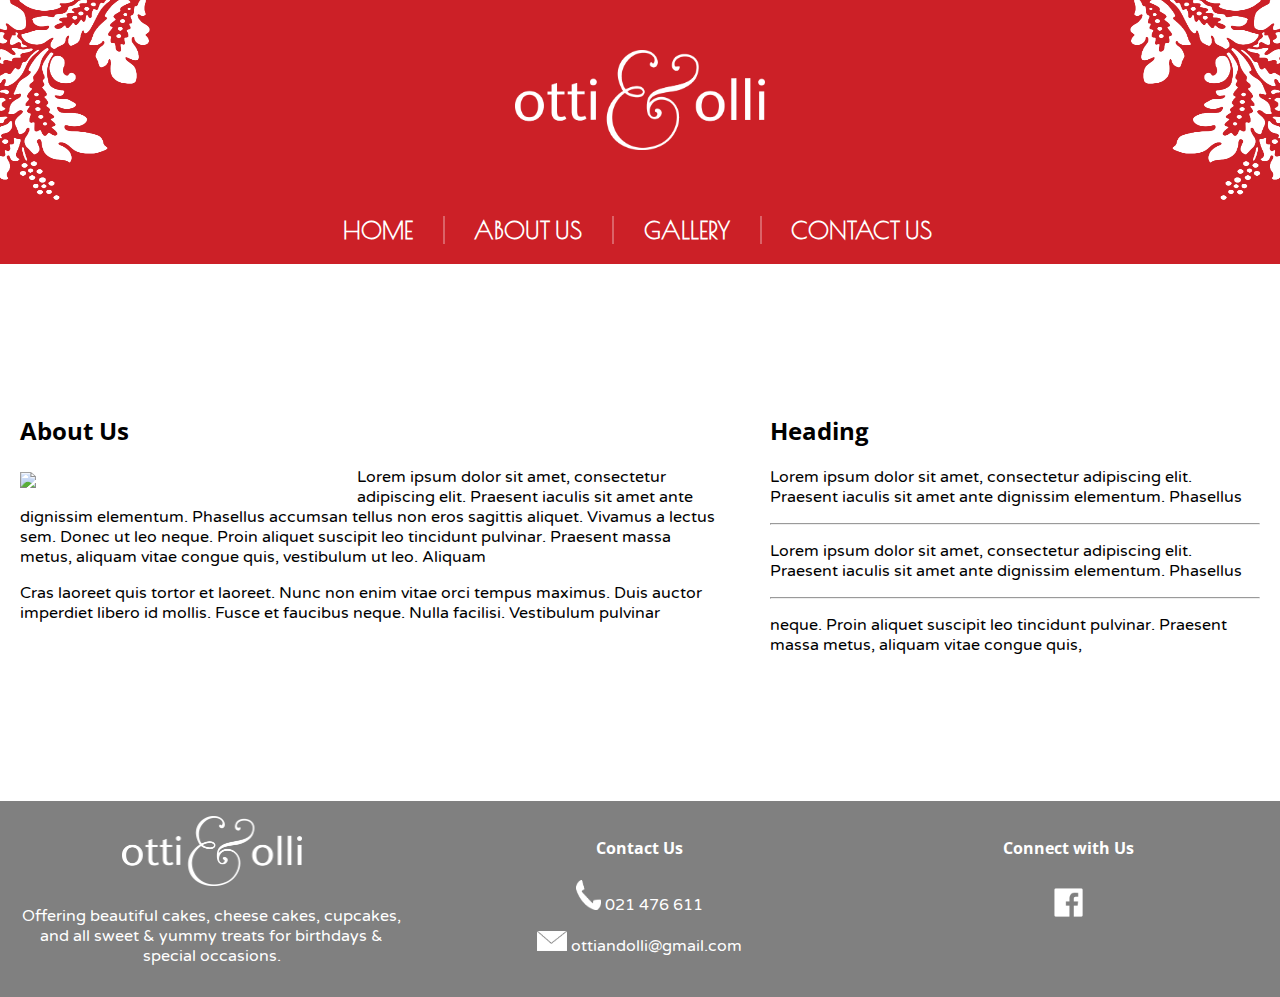
==== commit 98f45da7: "4" ====
--- a/about.html
+++ b/about.html
@@ -62,12 +62,12 @@
 
 		<div class="row">
 			<div class="column-4">
-				<img src="images/logotextpng.png" width="160" height="70"/>
+				<img src="images/logotextpng.png" width="180" height="70"/>
 				<p>Offering beautiful cakes, cheese cakes, cupcakes, and all sweet & yummy treats for birthdays & special occasions.</p>
 			</div>
 			<div class="column-4">
 				<h4>Contact Us</h4>
-				<p><a href="tel:021476611"><img src="images/phone.png" width="25" height="30" alt="" />  021 476 611 </p>
+				<p><a href="tel:021476611"><img src="images/phone.png" width="25" height="30" alt="" /> 021 476 611 </p>
 				<p><a href="mailto:ottiandolli@gmail.com"><img src="images/envelopewhite.png" width="30" height="20" alt="" />  ottiandolli@gmail.com </p></a>
 			</div>
 			<div class="column-4">
--- a/css/style.css
+++ b/css/style.css
@@ -15,6 +15,10 @@
   }
 
 }
+
+
+
+
 /***************************************************************/
 
 /* Page Styles
@@ -142,24 +146,45 @@
 .slider-container{
 /*  height: 1000px;
   width: 1000px;*/
+
 position: relative;
- background-color: black;
-  border: 1px solid black;
-/*  opacity: 0.6;*/
+
 
 
 
 }
 
 .slider-text{
+	
+	width: 100%;
+	text-align: center;
 	position: absolute;
 	z-index: 100;
   color: white;
-  font-size: 3em;
+  font-size: 2em;
   font-weight: bold;
 /*  left: 150px;*/
-  top: 350px;
-
+  bottom: 100px;
+}
+
+@media (max-width: 522px) { 
+	.slider-text{
+
+
+
+
+	  font-size: 1.0em;
+
+
+	  bottom: 50px;
+	}
+
+}
+
+
+
+.slider2 img {
+	padding-top: 0px;
 }
 
 .slider2 {
@@ -178,7 +203,22 @@
 }
 
 
-
+/************************************ Contact us banner *************************/
+
+	.main-banner {
+		color: black;
+		text-align: center;
+		padding: 50px 15px;
+		margin-bottom: 20px;
+		margin-top: -70px;
+	}
+
+	.contactbtn {
+		width: 190px;
+		margin: 0 auto;
+		border: 2px solid black;
+
+	}
 
 
 /********************************  testimonial *******************************************/
@@ -227,7 +267,7 @@
 
 
 	.slider {
-		background-image: url("../images/sliderbackground.png");
+		background-image: url("../images/sliderbackground.jpg");
     	background-repeat: no-repeat;
     	background-size: 100% 100%;
 
@@ -271,6 +311,8 @@
 }
 
 
+
+
 /****************************************about us page***************************************/
 
 .aboutuscontent {
@@ -429,6 +471,7 @@
 		text-align: center;
 		padding: 50px 15px;
 		margin-bottom: 20px;
+		margin-top: -70px;
 	}
 
 	/* Imagery
